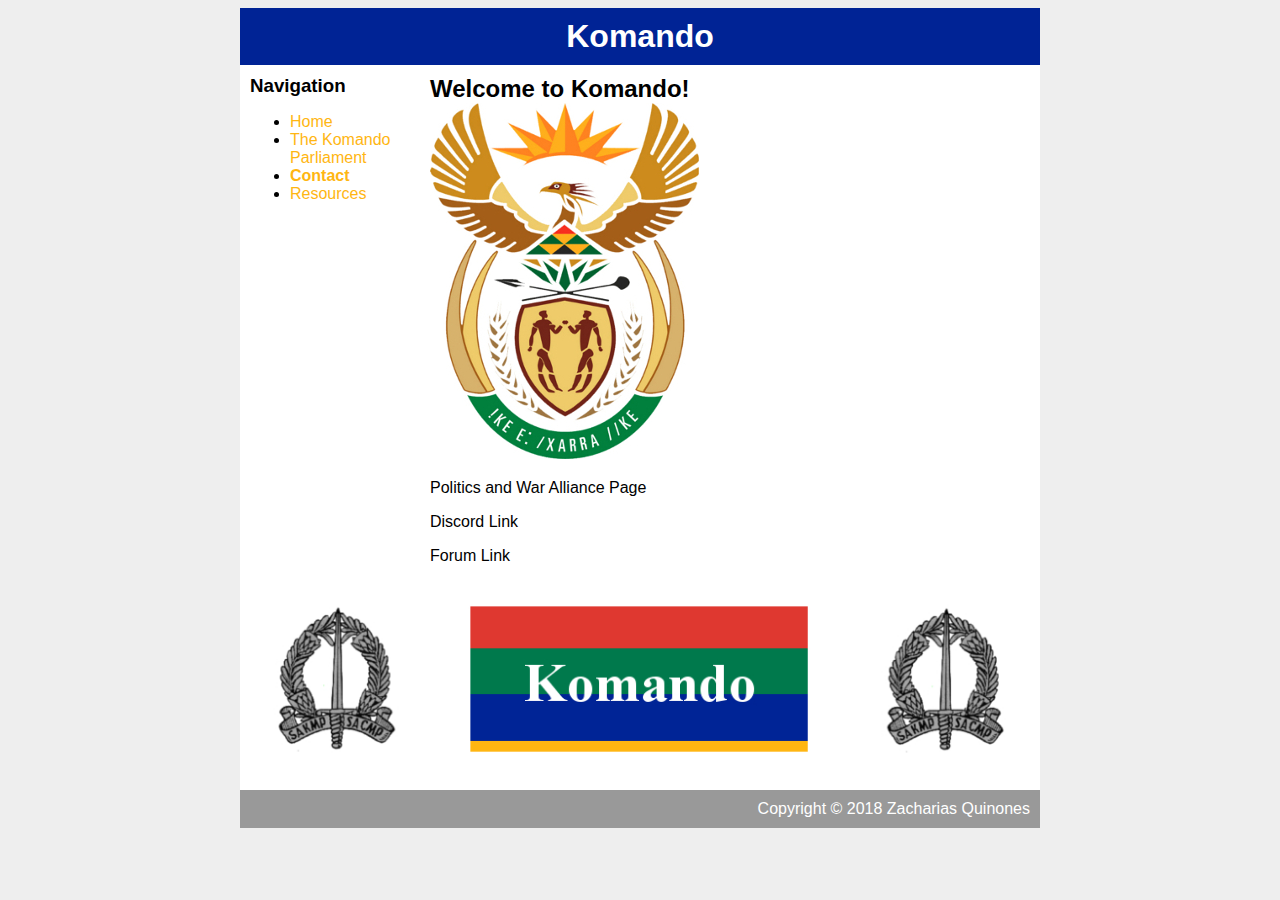
==== Contact.html @ 6b0c75b6 "KO Website" ====
<!DOCTYPE html>
<html>

	<head>
		<title>Komando</title>
		<link rel="stylesheet" type="text/css" href="style.css" />
	</head>
	<body>
		<div id="container">
			<div id="header">
				<h1>Komando</h1>
			</div>
			<div id="content">
				<div id="nav">
					<h3>Navigation</h3>
					<ul>
						<li><a  href="index.html">Home</a></li>
						<li><a href="The Komando Parliament.html">The Komando Parliament</a></li>
						<li><a class="selected" href="">Contact</a></li>
						<li><a href="">Resources</a></li>
					</ul>
				</div>
				<div id="main">
					<h2>Welcome to Komando!</h2>
				<img src="images/Komando Coat of Arms.jpg" alt="Komando Coat of Arms">
				<p>Politics and War Alliance Page</p>
				<p>Discord Link</p>
				<p>Forum Link</p>
				</div>
			<img src="images/Komando Banner_Larger.jpg" width="780" alt="Komando Banner 780px">
			</div>
			<div id="footer">
			Copyright &copy; 2018 Zacharias Quinones
		</div>
	</body>
	
</html>
---- style.css ----
body {
	background-color: #EEE;
	font-family: Helvetica, Arial, sans-serif;
}

a {
	text-decoration: none;
	color: #FFB612;
}

h1, h2, h3 {
	margin: 0;
}

#container {
	background-color: #FFF;
	width: 800px;
	margin-left: auto;
	margin-right: auto;
}

#header {
	background-color: #002395;
	color: #FFF;
	text-align: center;
	padding: 10px;
}

#content {
	padding: 10px;
}

#nav u1 {
	list-style-type: none;
	padding: 0;
}

#nav {
	width: 180px;
	float: left;
}

.selected {
	font-weight: bold;
}

#main {
	width: 600px;
	float: right;
}

#footer {
	clear: both;
	padding: 10px;
	background-color: #999;
	color: #FFF;
	text-align: right;
}
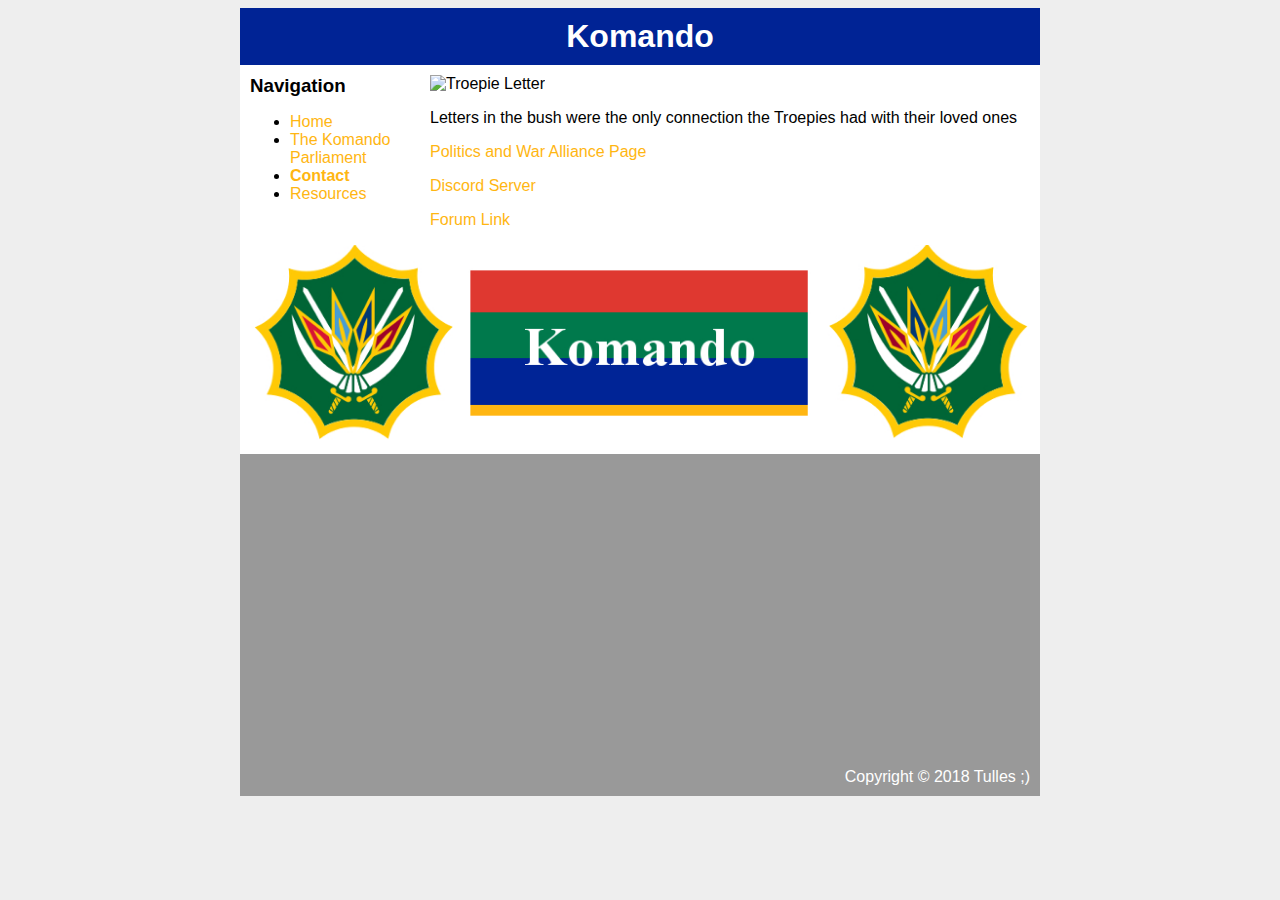
==== commit 1a7cb537: "Competence" ====
--- a/Contact.html
+++ b/Contact.html
@@ -2,7 +2,8 @@
 <html>
 
 	<head>
-		<title>Komando</title>
+		<title>KO</title>
+		<link rel="icon" type="image/png" href="images/Komando Flag.png" sizes="16x16"/>
 		<link rel="stylesheet" type="text/css" href="style.css" />
 	</head>
 	<body>
@@ -14,23 +15,25 @@
 				<div id="nav">
 					<h3>Navigation</h3>
 					<ul>
-						<li><a  href="index.html">Home</a></li>
-						<li><a href="The Komando Parliament.html">The Komando Parliament</a></li>
-						<li><a class="selected" href="">Contact</a></li>
-						<li><a href="">Resources</a></li>
+						<li><a href="index.html">Home</a></li>
+						<li><a href="The_Komando_Parliament.html">The Komando Parliament</a></li>
+						<li><a class="selected" href="Contact.html">Contact</a></li>
+						<li><a href="Resources.html">Resources</a></li>
 					</ul>
 				</div>
 				<div id="main">
-					<h2>Welcome to Komando!</h2>
-				<img src="images/Komando Coat of Arms.jpg" alt="Komando Coat of Arms">
-				<p>Politics and War Alliance Page</p>
-				<p>Discord Link</p>
-				<p>Forum Link</p>
+				<img src="images/Troepie Letter.jpg" alt="Troepie Letter" class="center">
+				<p>Letters in the bush were the only connection the Troepies had with their loved ones</p>
+				<p><a href="https://politicsandwar.com/alliance/id=4855">Politics and War Alliance Page</a></p>
+				<p><a href="https://discord.gg/THuV7cT">Discord Server</a></p>
+				<p><a href="https://forum.politicsandwar.com/index.php?/topic/23782-going-komando/">Forum Link<a></p>
+				<!-- <p><a href="_Contact.php">Tulles Email<a></p> -->
 				</div>
-			<img src="images/Komando Banner_Larger.jpg" width="780" alt="Komando Banner 780px">
+			<img src="images/Komando_Banner_Larger.jpg" width="780" alt="Komando Banner 780px">
 			</div>
 			<div id="footer">
-			Copyright &copy; 2018 Zacharias Quinones
+			<iframe width="100%" height="300" scrolling="no" frameborder="no" allow="autoplay" src="https://w.soundcloud.com/player/?url=https%3A//api.soundcloud.com/tracks/497570004&color=%23ff5500&auto_play=false&hide_related=false&show_comments=true&show_user=true&show_reposts=false&show_teaser=true&visual=true"></iframe>
+			Copyright &copy; 2018 Tulles ;)
 		</div>
 	</body>
 	
